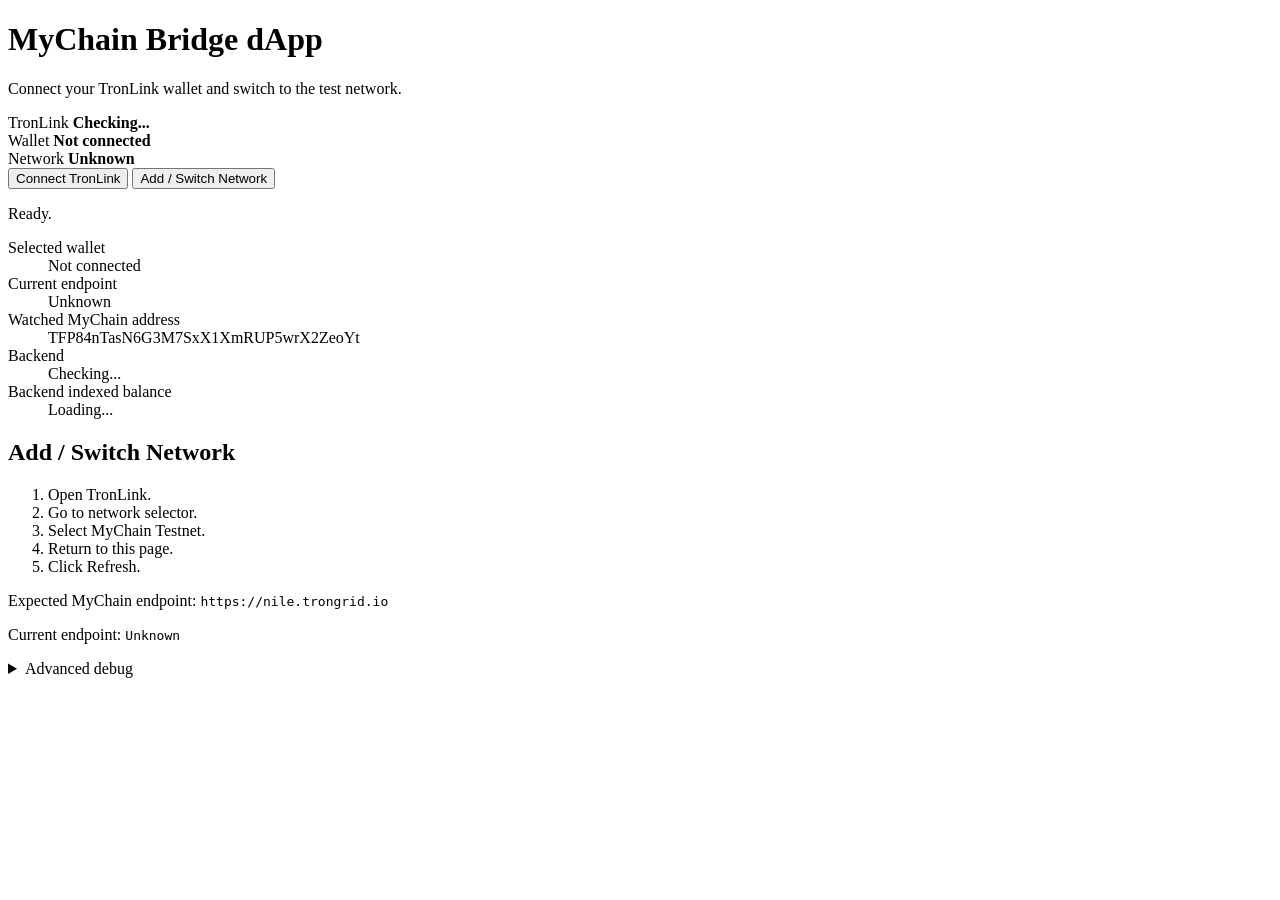
==== dapp/index.html @ dd765610 "Simplify TronLink dApp UI" ====
<!doctype html>
<html lang="en">
  <head>
    <meta charset="utf-8" />
    <meta name="viewport" content="width=device-width, initial-scale=1" />
    <title>MyChain Bridge dApp</title>
    <link rel="stylesheet" href="/styles.css" />
  </head>
  <body>
    <main class="shell">
      <header class="hero">
        <h1>MyChain Bridge dApp</h1>
        <p>Connect your TronLink wallet and switch to the test network.</p>
      </header>

      <section class="connect-card">
        <div class="status-list">
          <div>
            <span>TronLink</span>
            <strong id="tronLinkStatus">Checking...</strong>
          </div>
          <div>
            <span>Wallet</span>
            <strong id="walletStatus">Not connected</strong>
          </div>
          <div>
            <span>Network</span>
            <strong id="networkStatus">Unknown</strong>
          </div>
        </div>

        <div class="actions">
          <button id="connectButton">Connect TronLink</button>
          <button id="networkButton" class="secondary">Add / Switch Network</button>
        </div>

        <p id="message" class="message muted">Ready.</p>

        <dl class="details">
          <dt>Selected wallet</dt>
          <dd id="walletAddress">Not connected</dd>
          <dt>Current endpoint</dt>
          <dd id="currentEndpoint">Unknown</dd>
          <dt>Watched MyChain address</dt>
          <dd id="watchedAddress">TFP84nTasN6G3M7SxX1XmRUP5wrX2ZeoYt</dd>
          <dt>Backend</dt>
          <dd id="backendStatus">Checking...</dd>
          <dt>Backend indexed balance</dt>
          <dd id="backendBalance">Loading...</dd>
        </dl>

        <section id="manualPanel" class="manual hidden">
          <h2>Add / Switch Network</h2>
          <ol>
            <li>Open TronLink.</li>
            <li>Go to network selector.</li>
            <li>Select MyChain Testnet.</li>
            <li>Return to this page.</li>
            <li>Click Refresh.</li>
          </ol>
          <p>Expected MyChain endpoint: <code>https://nile.trongrid.io</code></p>
          <p>Current endpoint: <code id="manualCurrentEndpoint">Unknown</code></p>
        </section>
      </section>

      <details class="debug">
        <summary>Advanced debug</summary>
        <pre id="debugOutput">{}</pre>
      </details>
    </main>

    <script src="/app.js"></script>
  </body>
</html>
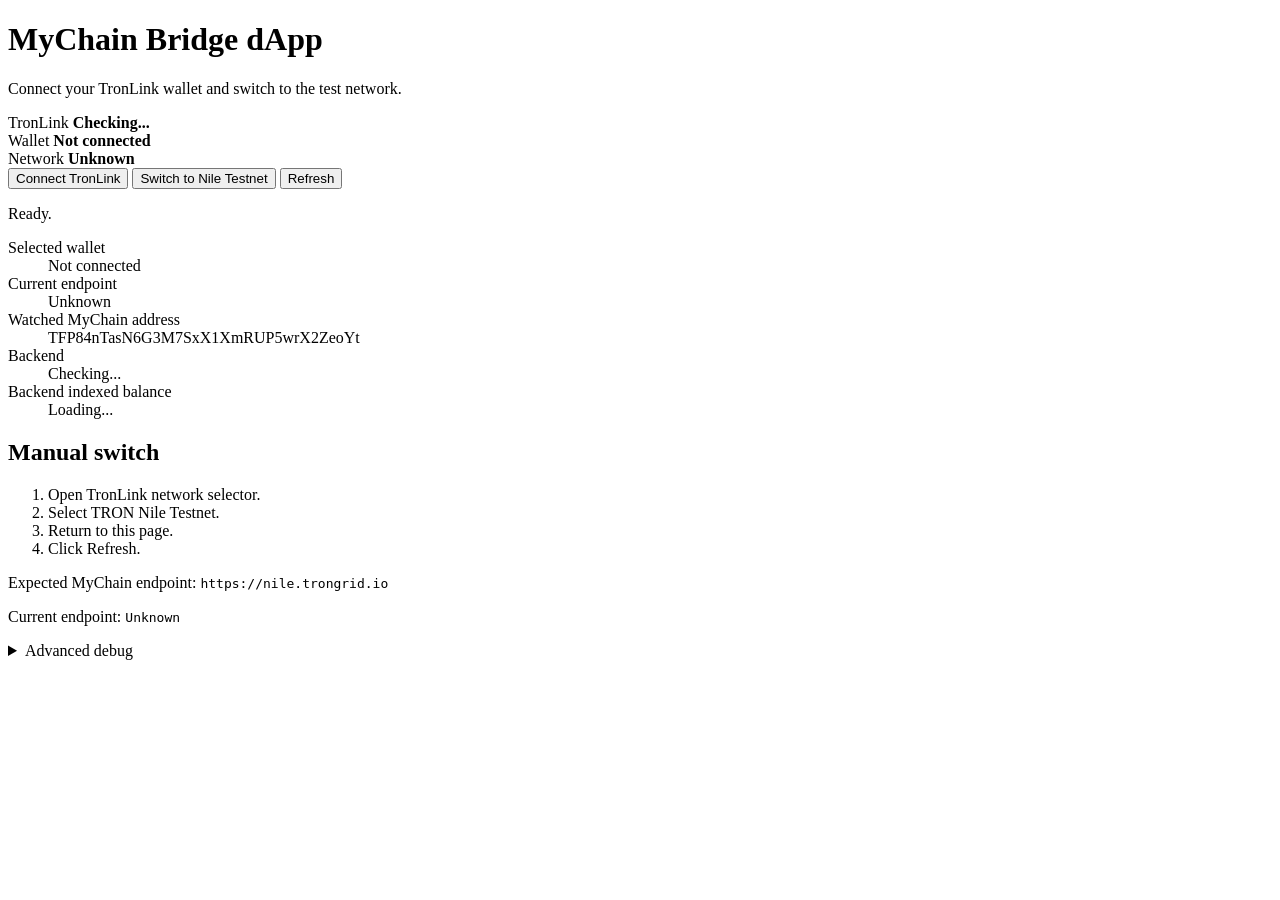
==== commit a6dee803: "Enable TronLink Nile network switch" ====
--- a/dapp/index.html
+++ b/dapp/index.html
@@ -31,7 +31,8 @@
 
         <div class="actions">
           <button id="connectButton">Connect TronLink</button>
-          <button id="networkButton" class="secondary">Add / Switch Network</button>
+          <button id="networkButton" class="secondary">Switch to Nile Testnet</button>
+          <button id="refreshButton" class="secondary">Refresh</button>
         </div>
 
         <p id="message" class="message muted">Ready.</p>
@@ -50,11 +51,10 @@
         </dl>
 
         <section id="manualPanel" class="manual hidden">
-          <h2>Add / Switch Network</h2>
+          <h2>Manual switch</h2>
           <ol>
-            <li>Open TronLink.</li>
-            <li>Go to network selector.</li>
-            <li>Select MyChain Testnet.</li>
+            <li>Open TronLink network selector.</li>
+            <li>Select TRON Nile Testnet.</li>
             <li>Return to this page.</li>
             <li>Click Refresh.</li>
           </ol>
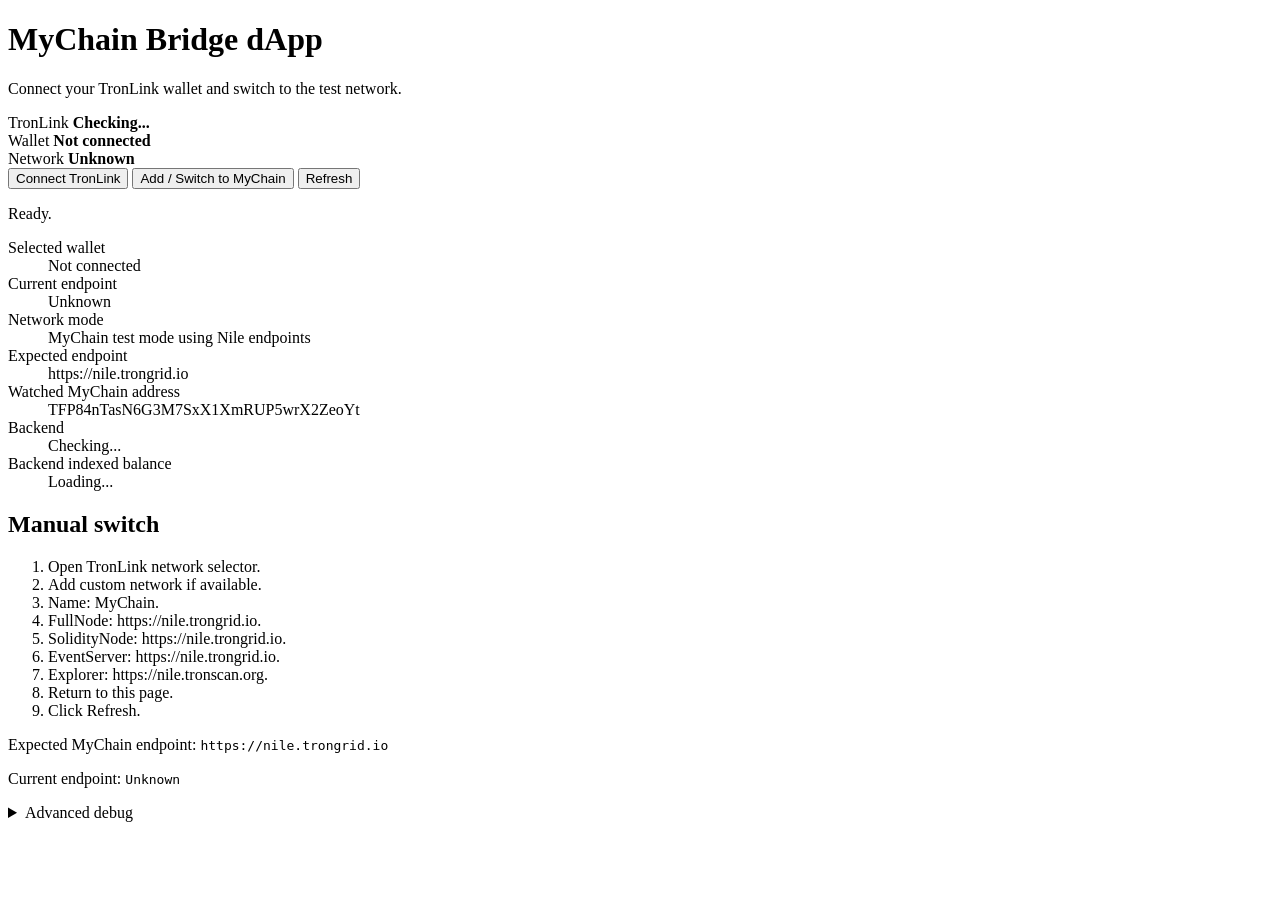
==== commit 23e8b97d: "Add MyChain network button" ====
--- a/dapp/index.html
+++ b/dapp/index.html
@@ -31,7 +31,7 @@
 
         <div class="actions">
           <button id="connectButton">Connect TronLink</button>
-          <button id="networkButton" class="secondary">Switch to Nile Testnet</button>
+          <button id="networkButton" class="secondary">Add / Switch to MyChain</button>
           <button id="refreshButton" class="secondary">Refresh</button>
         </div>
 
@@ -42,6 +42,10 @@
           <dd id="walletAddress">Not connected</dd>
           <dt>Current endpoint</dt>
           <dd id="currentEndpoint">Unknown</dd>
+          <dt>Network mode</dt>
+          <dd id="networkMode">MyChain test mode using Nile endpoints</dd>
+          <dt>Expected endpoint</dt>
+          <dd>https://nile.trongrid.io</dd>
           <dt>Watched MyChain address</dt>
           <dd id="watchedAddress">TFP84nTasN6G3M7SxX1XmRUP5wrX2ZeoYt</dd>
           <dt>Backend</dt>
@@ -54,7 +58,12 @@
           <h2>Manual switch</h2>
           <ol>
             <li>Open TronLink network selector.</li>
-            <li>Select TRON Nile Testnet.</li>
+            <li>Add custom network if available.</li>
+            <li>Name: MyChain.</li>
+            <li>FullNode: https://nile.trongrid.io.</li>
+            <li>SolidityNode: https://nile.trongrid.io.</li>
+            <li>EventServer: https://nile.trongrid.io.</li>
+            <li>Explorer: https://nile.tronscan.org.</li>
             <li>Return to this page.</li>
             <li>Click Refresh.</li>
           </ol>
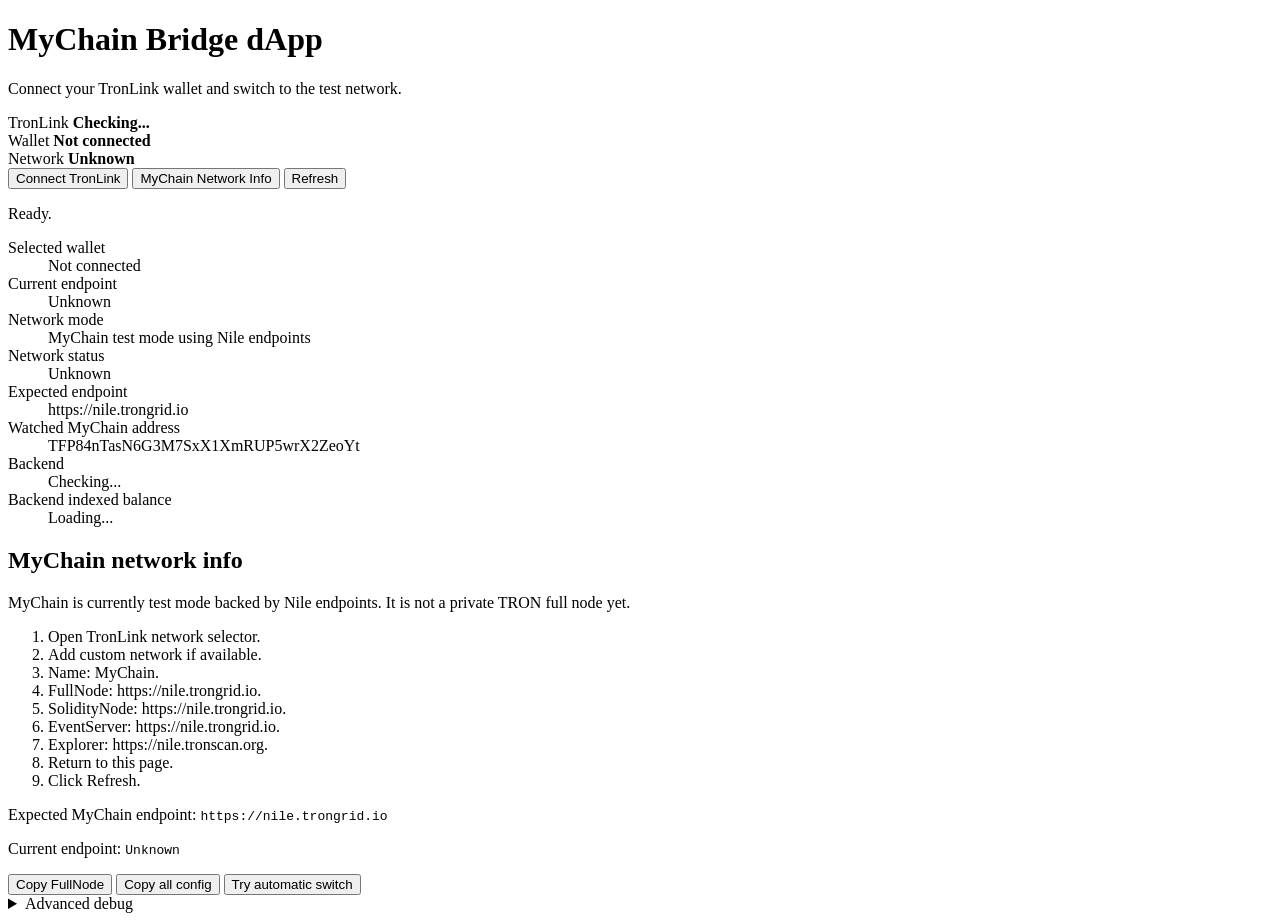
==== commit 73f9655e: "Clarify MyChain wallet connection UI" ====
--- a/dapp/index.html
+++ b/dapp/index.html
@@ -31,7 +31,7 @@
 
         <div class="actions">
           <button id="connectButton">Connect TronLink</button>
-          <button id="networkButton" class="secondary">Add / Switch to MyChain</button>
+          <button id="networkButton" class="secondary">MyChain Network Info</button>
           <button id="refreshButton" class="secondary">Refresh</button>
         </div>
 
@@ -44,6 +44,8 @@
           <dd id="currentEndpoint">Unknown</dd>
           <dt>Network mode</dt>
           <dd id="networkMode">MyChain test mode using Nile endpoints</dd>
+          <dt>Network status</dt>
+          <dd id="networkDetail">Unknown</dd>
           <dt>Expected endpoint</dt>
           <dd>https://nile.trongrid.io</dd>
           <dt>Watched MyChain address</dt>
@@ -55,7 +57,8 @@
         </dl>
 
         <section id="manualPanel" class="manual hidden">
-          <h2>Manual switch</h2>
+          <h2>MyChain network info</h2>
+          <p>MyChain is currently test mode backed by Nile endpoints. It is not a private TRON full node yet.</p>
           <ol>
             <li>Open TronLink network selector.</li>
             <li>Add custom network if available.</li>
@@ -69,6 +72,11 @@
           </ol>
           <p>Expected MyChain endpoint: <code>https://nile.trongrid.io</code></p>
           <p>Current endpoint: <code id="manualCurrentEndpoint">Unknown</code></p>
+          <div class="manual-actions">
+            <button id="copyFullNodeButton" class="secondary">Copy FullNode</button>
+            <button id="copyAllConfigButton" class="secondary">Copy all config</button>
+            <button id="trySwitchButton" class="secondary">Try automatic switch</button>
+          </div>
         </section>
       </section>
 
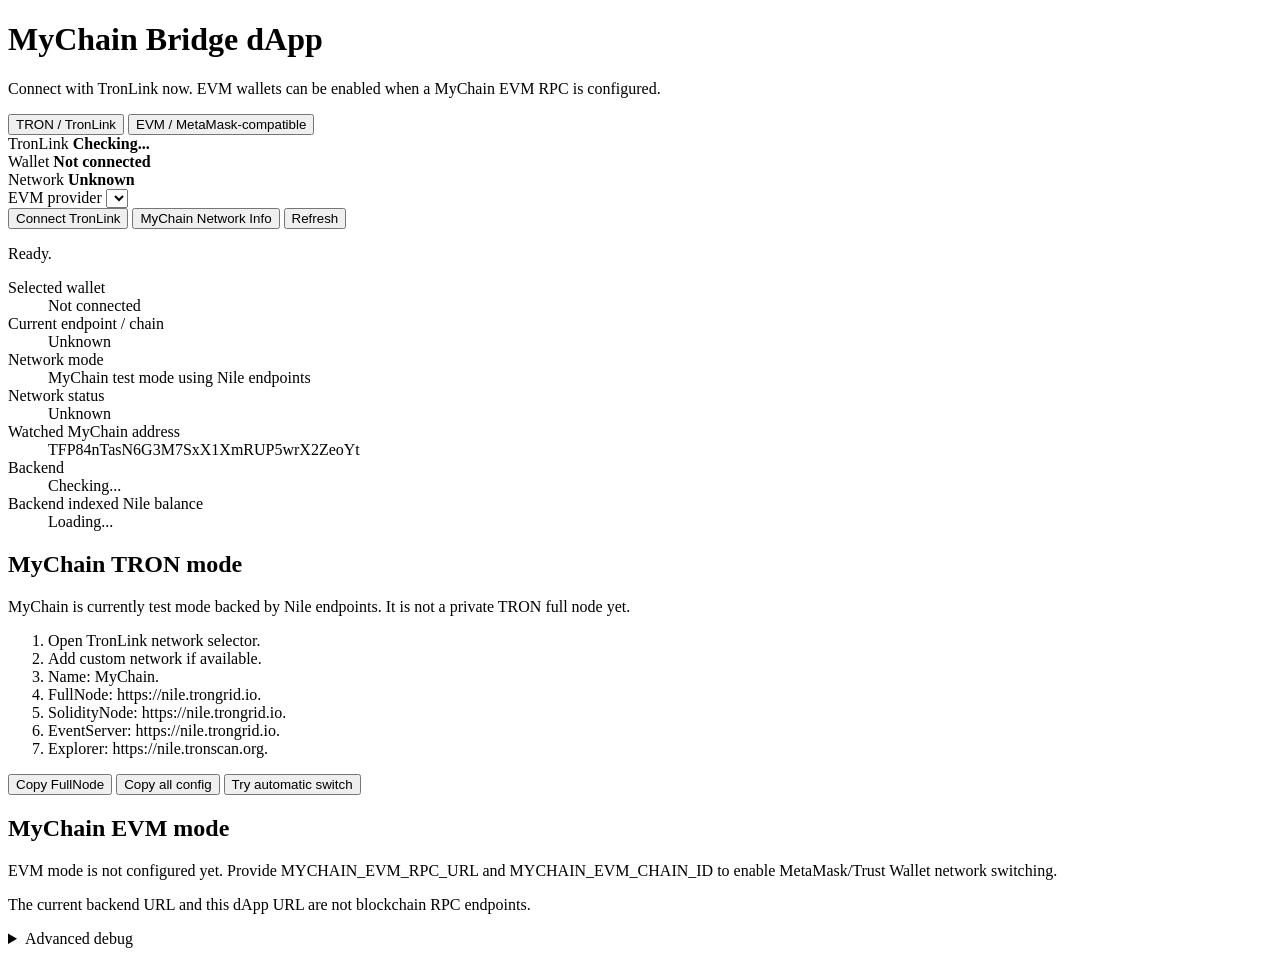
==== commit f71dbc0d: "Add multi-wallet mode scaffolding" ====
--- a/dapp/index.html
+++ b/dapp/index.html
@@ -10,14 +10,19 @@
     <main class="shell">
       <header class="hero">
         <h1>MyChain Bridge dApp</h1>
-        <p>Connect your TronLink wallet and switch to the test network.</p>
+        <p>Connect with TronLink now. EVM wallets can be enabled when a MyChain EVM RPC is configured.</p>
       </header>
+
+      <section class="mode-selector" aria-label="Wallet mode">
+        <button id="tronModeButton" class="mode active" type="button">TRON / TronLink</button>
+        <button id="evmModeButton" class="mode" type="button">EVM / MetaMask-compatible</button>
+      </section>
 
       <section class="connect-card">
         <div class="status-list">
           <div>
-            <span>TronLink</span>
-            <strong id="tronLinkStatus">Checking...</strong>
+            <span id="providerLabel">TronLink</span>
+            <strong id="providerStatus">Checking...</strong>
           </div>
           <div>
             <span>Wallet</span>
@@ -29,10 +34,15 @@
           </div>
         </div>
 
+        <div id="evmProviderRow" class="provider-row hidden">
+          <label for="evmProviderSelect">EVM provider</label>
+          <select id="evmProviderSelect"></select>
+        </div>
+
         <div class="actions">
-          <button id="connectButton">Connect TronLink</button>
-          <button id="networkButton" class="secondary">MyChain Network Info</button>
-          <button id="refreshButton" class="secondary">Refresh</button>
+          <button id="connectButton" type="button">Connect TronLink</button>
+          <button id="networkButton" class="secondary" type="button">MyChain Network Info</button>
+          <button id="refreshButton" class="secondary" type="button">Refresh</button>
         </div>
 
         <p id="message" class="message muted">Ready.</p>
@@ -40,24 +50,22 @@
         <dl class="details">
           <dt>Selected wallet</dt>
           <dd id="walletAddress">Not connected</dd>
-          <dt>Current endpoint</dt>
+          <dt>Current endpoint / chain</dt>
           <dd id="currentEndpoint">Unknown</dd>
           <dt>Network mode</dt>
           <dd id="networkMode">MyChain test mode using Nile endpoints</dd>
           <dt>Network status</dt>
           <dd id="networkDetail">Unknown</dd>
-          <dt>Expected endpoint</dt>
-          <dd>https://nile.trongrid.io</dd>
           <dt>Watched MyChain address</dt>
           <dd id="watchedAddress">TFP84nTasN6G3M7SxX1XmRUP5wrX2ZeoYt</dd>
           <dt>Backend</dt>
           <dd id="backendStatus">Checking...</dd>
-          <dt>Backend indexed balance</dt>
+          <dt>Backend indexed Nile balance</dt>
           <dd id="backendBalance">Loading...</dd>
         </dl>
 
-        <section id="manualPanel" class="manual hidden">
-          <h2>MyChain network info</h2>
+        <section id="tronNetworkPanel" class="manual hidden">
+          <h2>MyChain TRON mode</h2>
           <p>MyChain is currently test mode backed by Nile endpoints. It is not a private TRON full node yet.</p>
           <ol>
             <li>Open TronLink network selector.</li>
@@ -67,16 +75,18 @@
             <li>SolidityNode: https://nile.trongrid.io.</li>
             <li>EventServer: https://nile.trongrid.io.</li>
             <li>Explorer: https://nile.tronscan.org.</li>
-            <li>Return to this page.</li>
-            <li>Click Refresh.</li>
           </ol>
-          <p>Expected MyChain endpoint: <code>https://nile.trongrid.io</code></p>
-          <p>Current endpoint: <code id="manualCurrentEndpoint">Unknown</code></p>
           <div class="manual-actions">
-            <button id="copyFullNodeButton" class="secondary">Copy FullNode</button>
-            <button id="copyAllConfigButton" class="secondary">Copy all config</button>
-            <button id="trySwitchButton" class="secondary">Try automatic switch</button>
+            <button id="copyTronFullNodeButton" class="secondary" type="button">Copy FullNode</button>
+            <button id="copyTronConfigButton" class="secondary" type="button">Copy all config</button>
+            <button id="tryTronSwitchButton" class="secondary" type="button">Try automatic switch</button>
           </div>
+        </section>
+
+        <section id="evmConfigPanel" class="manual hidden">
+          <h2>MyChain EVM mode</h2>
+          <p>EVM mode is not configured yet. Provide MYCHAIN_EVM_RPC_URL and MYCHAIN_EVM_CHAIN_ID to enable MetaMask/Trust Wallet network switching.</p>
+          <p>The current backend URL and this dApp URL are not blockchain RPC endpoints.</p>
         </section>
       </section>
 
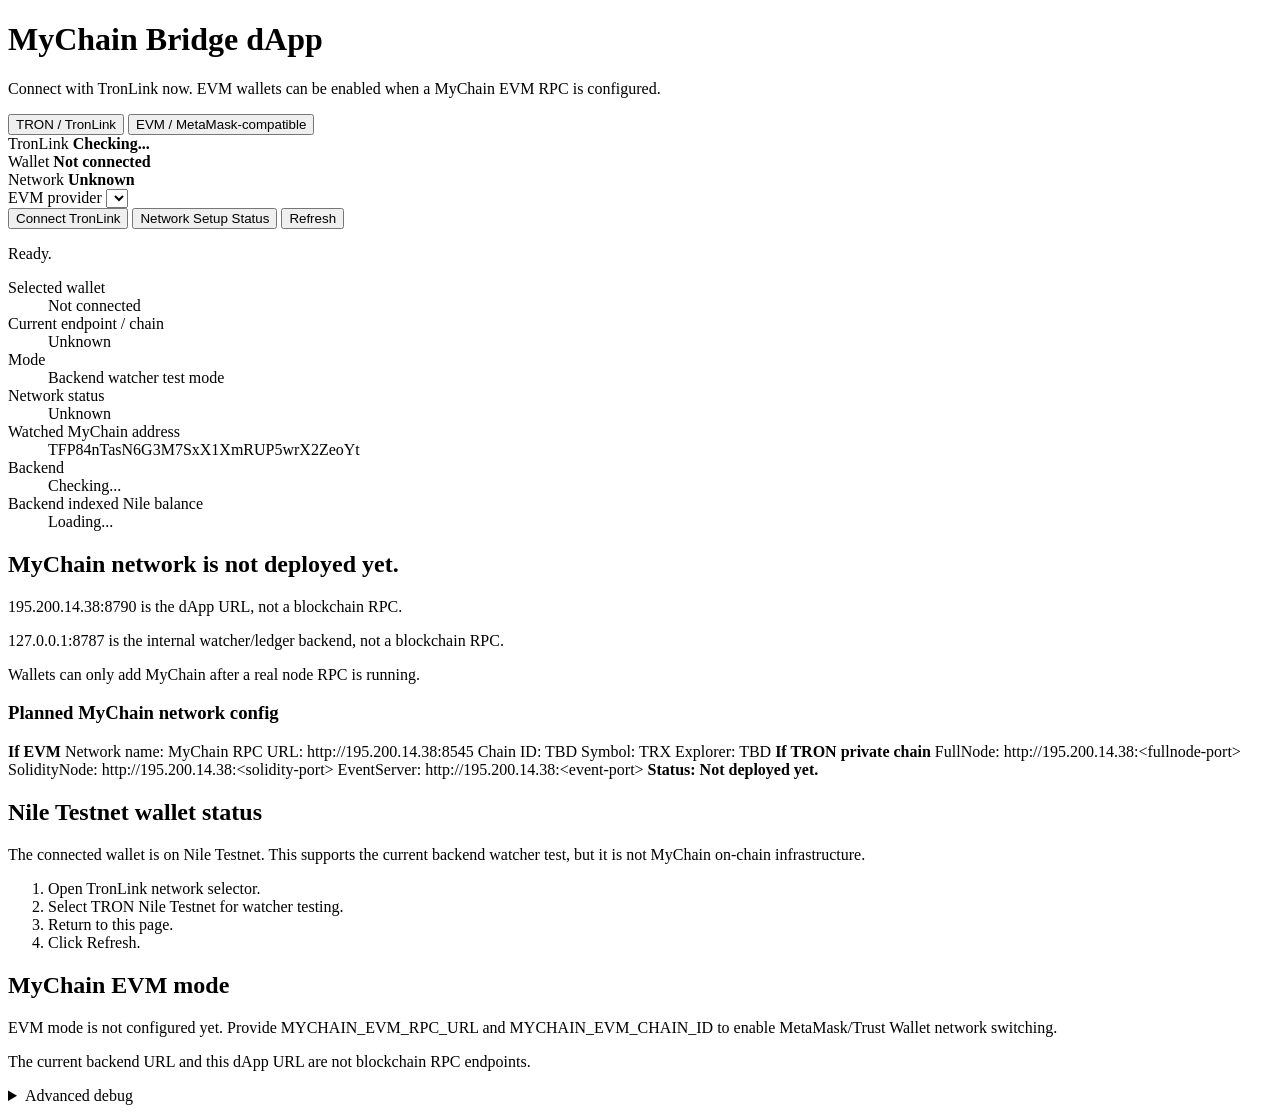
==== commit 8266dd37: "Clarify MyChain network deployment status" ====
--- a/dapp/index.html
+++ b/dapp/index.html
@@ -41,7 +41,7 @@
 
         <div class="actions">
           <button id="connectButton" type="button">Connect TronLink</button>
-          <button id="networkButton" class="secondary" type="button">MyChain Network Info</button>
+          <button id="networkButton" class="secondary" type="button">Network Setup Status</button>
           <button id="refreshButton" class="secondary" type="button">Refresh</button>
         </div>
 
@@ -52,8 +52,8 @@
           <dd id="walletAddress">Not connected</dd>
           <dt>Current endpoint / chain</dt>
           <dd id="currentEndpoint">Unknown</dd>
-          <dt>Network mode</dt>
-          <dd id="networkMode">MyChain test mode using Nile endpoints</dd>
+          <dt>Mode</dt>
+          <dd id="networkMode">Backend watcher test mode</dd>
           <dt>Network status</dt>
           <dd id="networkDetail">Unknown</dd>
           <dt>Watched MyChain address</dt>
@@ -64,23 +64,36 @@
           <dd id="backendBalance">Loading...</dd>
         </dl>
 
+        <section id="networkStatusPanel" class="manual hidden">
+          <h2>MyChain network is not deployed yet.</h2>
+          <p>195.200.14.38:8790 is the dApp URL, not a blockchain RPC.</p>
+          <p>127.0.0.1:8787 is the internal watcher/ledger backend, not a blockchain RPC.</p>
+          <p>Wallets can only add MyChain after a real node RPC is running.</p>
+          <h3>Planned MyChain network config</h3>
+          <div class="planned-config">
+            <strong>If EVM</strong>
+            <span>Network name: MyChain</span>
+            <span>RPC URL: http://195.200.14.38:8545</span>
+            <span>Chain ID: TBD</span>
+            <span>Symbol: TRX</span>
+            <span>Explorer: TBD</span>
+            <strong>If TRON private chain</strong>
+            <span>FullNode: http://195.200.14.38:&lt;fullnode-port&gt;</span>
+            <span>SolidityNode: http://195.200.14.38:&lt;solidity-port&gt;</span>
+            <span>EventServer: http://195.200.14.38:&lt;event-port&gt;</span>
+            <strong>Status: Not deployed yet.</strong>
+          </div>
+        </section>
+
         <section id="tronNetworkPanel" class="manual hidden">
-          <h2>MyChain TRON mode</h2>
-          <p>MyChain is currently test mode backed by Nile endpoints. It is not a private TRON full node yet.</p>
+          <h2>Nile Testnet wallet status</h2>
+          <p>The connected wallet is on Nile Testnet. This supports the current backend watcher test, but it is not MyChain on-chain infrastructure.</p>
           <ol>
             <li>Open TronLink network selector.</li>
-            <li>Add custom network if available.</li>
-            <li>Name: MyChain.</li>
-            <li>FullNode: https://nile.trongrid.io.</li>
-            <li>SolidityNode: https://nile.trongrid.io.</li>
-            <li>EventServer: https://nile.trongrid.io.</li>
-            <li>Explorer: https://nile.tronscan.org.</li>
+            <li>Select TRON Nile Testnet for watcher testing.</li>
+            <li>Return to this page.</li>
+            <li>Click Refresh.</li>
           </ol>
-          <div class="manual-actions">
-            <button id="copyTronFullNodeButton" class="secondary" type="button">Copy FullNode</button>
-            <button id="copyTronConfigButton" class="secondary" type="button">Copy all config</button>
-            <button id="tryTronSwitchButton" class="secondary" type="button">Try automatic switch</button>
-          </div>
         </section>
 
         <section id="evmConfigPanel" class="manual hidden">
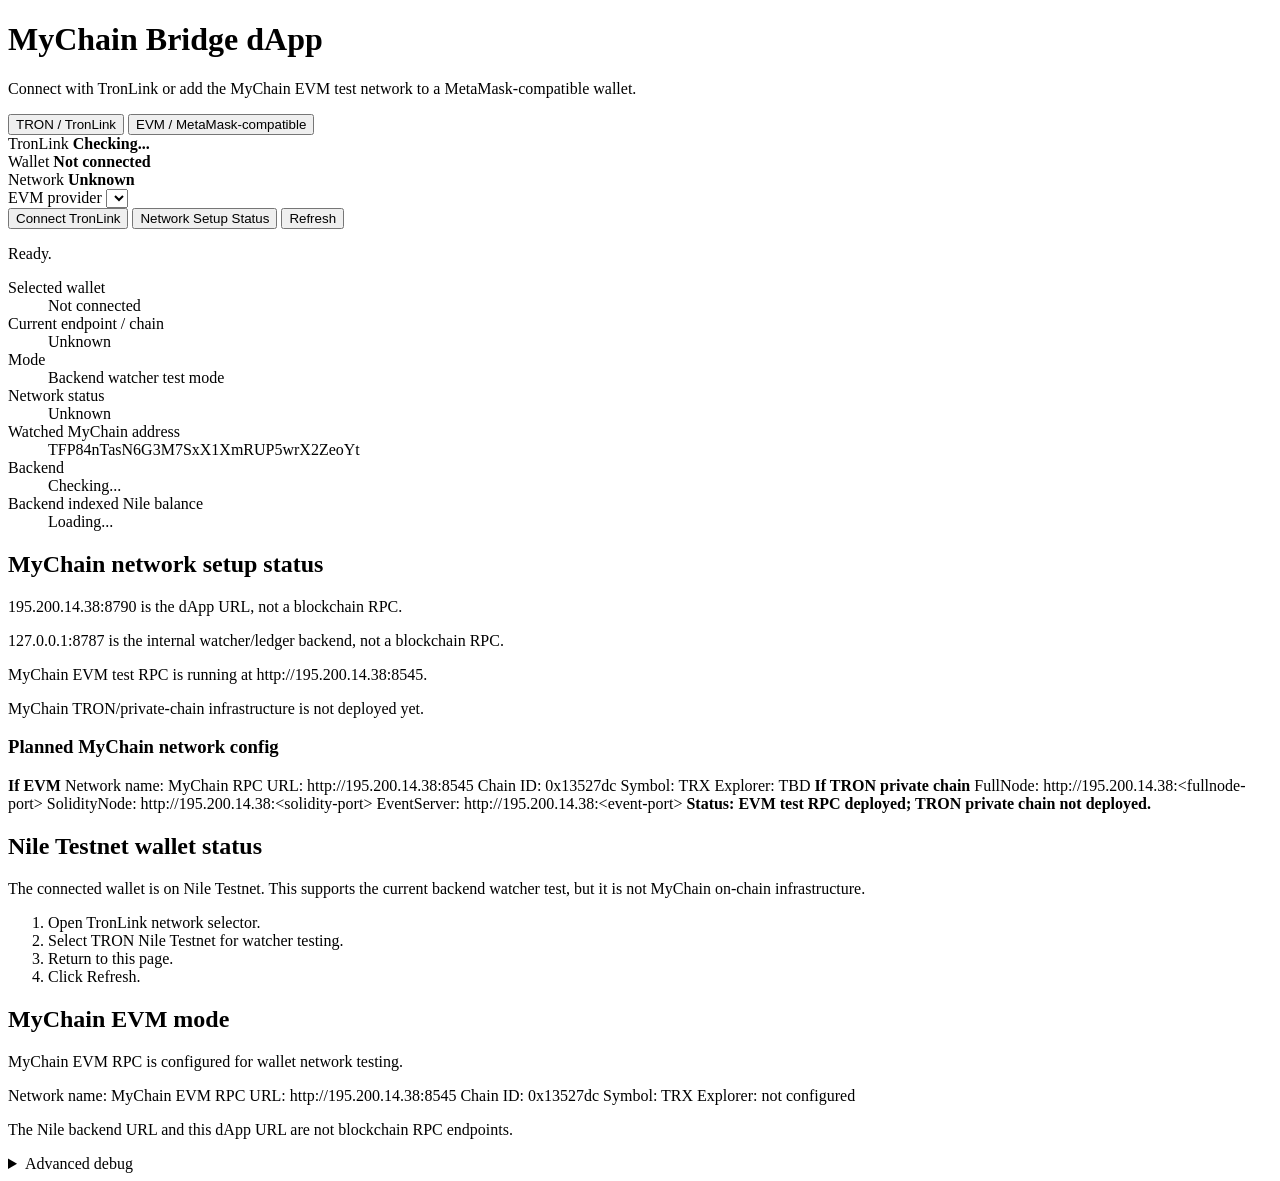
==== commit 1b961105: "Enable MyChain EVM network config" ====
--- a/dapp/index.html
+++ b/dapp/index.html
@@ -10,7 +10,7 @@
     <main class="shell">
       <header class="hero">
         <h1>MyChain Bridge dApp</h1>
-        <p>Connect with TronLink now. EVM wallets can be enabled when a MyChain EVM RPC is configured.</p>
+        <p>Connect with TronLink or add the MyChain EVM test network to a MetaMask-compatible wallet.</p>
       </header>
 
       <section class="mode-selector" aria-label="Wallet mode">
@@ -65,23 +65,24 @@
         </dl>
 
         <section id="networkStatusPanel" class="manual hidden">
-          <h2>MyChain network is not deployed yet.</h2>
+          <h2>MyChain network setup status</h2>
           <p>195.200.14.38:8790 is the dApp URL, not a blockchain RPC.</p>
           <p>127.0.0.1:8787 is the internal watcher/ledger backend, not a blockchain RPC.</p>
-          <p>Wallets can only add MyChain after a real node RPC is running.</p>
+          <p>MyChain EVM test RPC is running at http://195.200.14.38:8545.</p>
+          <p>MyChain TRON/private-chain infrastructure is not deployed yet.</p>
           <h3>Planned MyChain network config</h3>
           <div class="planned-config">
             <strong>If EVM</strong>
             <span>Network name: MyChain</span>
             <span>RPC URL: http://195.200.14.38:8545</span>
-            <span>Chain ID: TBD</span>
+            <span>Chain ID: 0x13527dc</span>
             <span>Symbol: TRX</span>
             <span>Explorer: TBD</span>
             <strong>If TRON private chain</strong>
             <span>FullNode: http://195.200.14.38:&lt;fullnode-port&gt;</span>
             <span>SolidityNode: http://195.200.14.38:&lt;solidity-port&gt;</span>
             <span>EventServer: http://195.200.14.38:&lt;event-port&gt;</span>
-            <strong>Status: Not deployed yet.</strong>
+            <strong>Status: EVM test RPC deployed; TRON private chain not deployed.</strong>
           </div>
         </section>
 
@@ -98,8 +99,15 @@
 
         <section id="evmConfigPanel" class="manual hidden">
           <h2>MyChain EVM mode</h2>
-          <p>EVM mode is not configured yet. Provide MYCHAIN_EVM_RPC_URL and MYCHAIN_EVM_CHAIN_ID to enable MetaMask/Trust Wallet network switching.</p>
-          <p>The current backend URL and this dApp URL are not blockchain RPC endpoints.</p>
+          <p>MyChain EVM RPC is configured for wallet network testing.</p>
+          <div class="planned-config">
+            <span>Network name: MyChain EVM</span>
+            <span>RPC URL: http://195.200.14.38:8545</span>
+            <span>Chain ID: 0x13527dc</span>
+            <span>Symbol: TRX</span>
+            <span>Explorer: not configured</span>
+          </div>
+          <p>The Nile backend URL and this dApp URL are not blockchain RPC endpoints.</p>
         </section>
       </section>
 
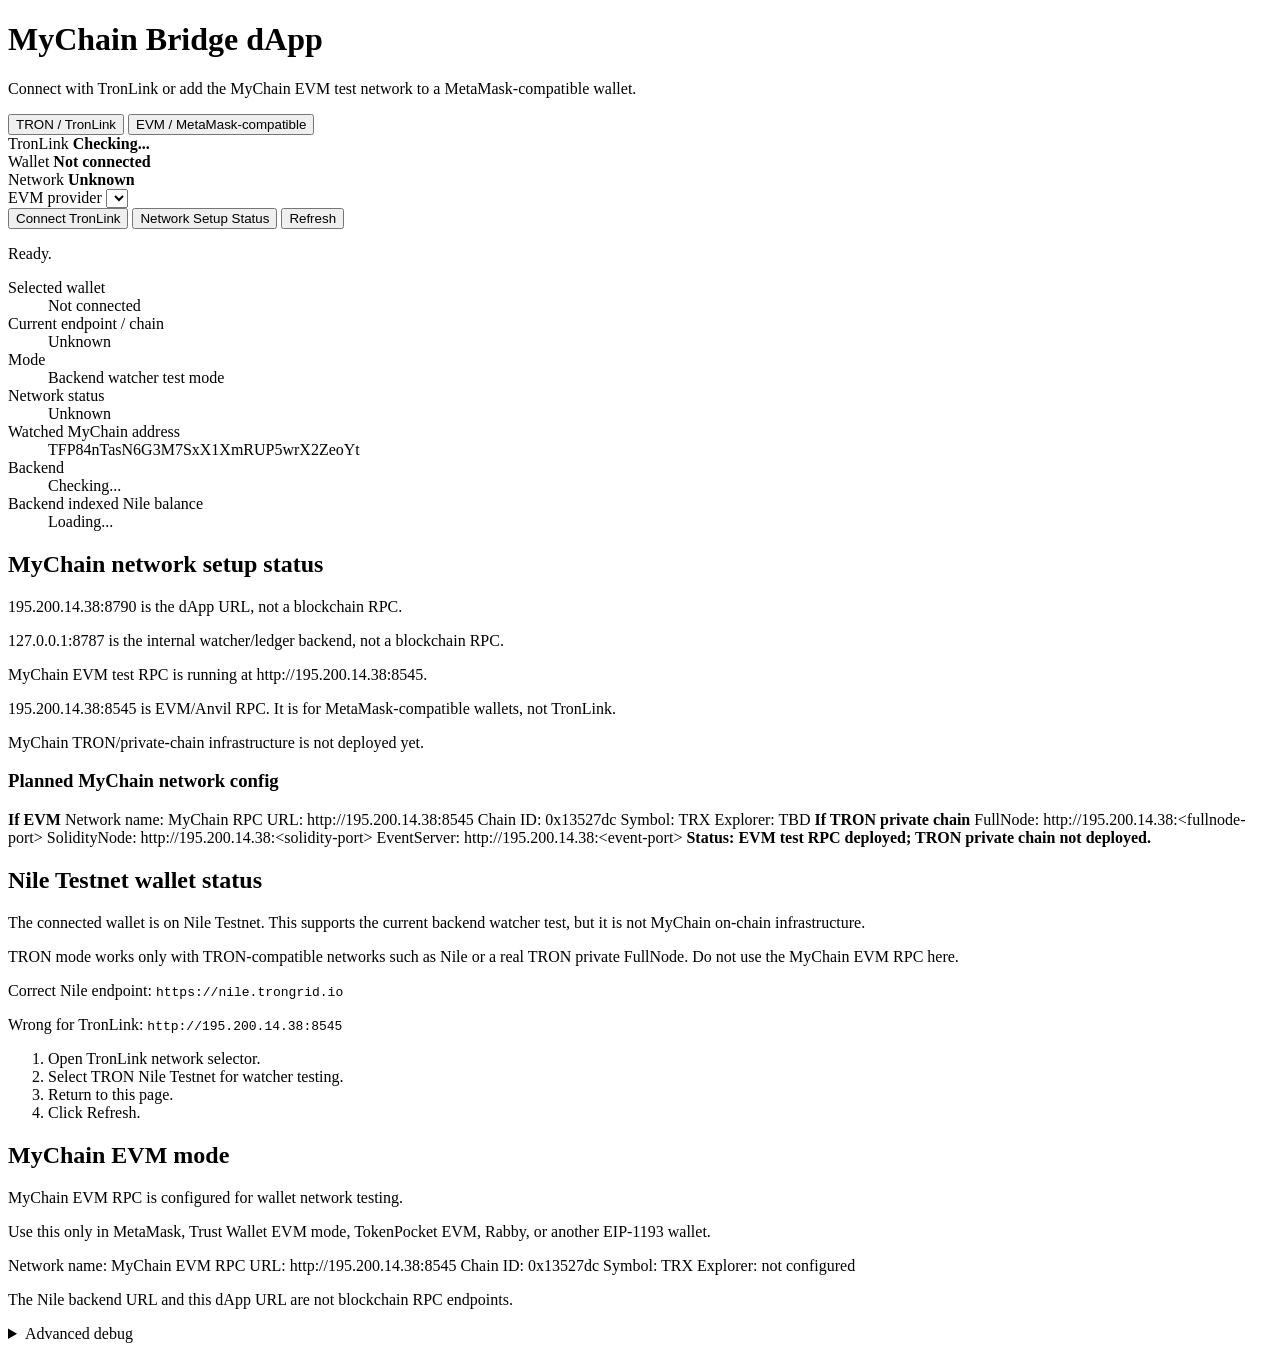
==== commit b314d2c1: "Clarify TRON versus EVM network usage" ====
--- a/dapp/index.html
+++ b/dapp/index.html
@@ -69,6 +69,7 @@
           <p>195.200.14.38:8790 is the dApp URL, not a blockchain RPC.</p>
           <p>127.0.0.1:8787 is the internal watcher/ledger backend, not a blockchain RPC.</p>
           <p>MyChain EVM test RPC is running at http://195.200.14.38:8545.</p>
+          <p>195.200.14.38:8545 is EVM/Anvil RPC. It is for MetaMask-compatible wallets, not TronLink.</p>
           <p>MyChain TRON/private-chain infrastructure is not deployed yet.</p>
           <h3>Planned MyChain network config</h3>
           <div class="planned-config">
@@ -89,6 +90,9 @@
         <section id="tronNetworkPanel" class="manual hidden">
           <h2>Nile Testnet wallet status</h2>
           <p>The connected wallet is on Nile Testnet. This supports the current backend watcher test, but it is not MyChain on-chain infrastructure.</p>
+          <p>TRON mode works only with TRON-compatible networks such as Nile or a real TRON private FullNode. Do not use the MyChain EVM RPC here.</p>
+          <p>Correct Nile endpoint: <code>https://nile.trongrid.io</code></p>
+          <p>Wrong for TronLink: <code>http://195.200.14.38:8545</code></p>
           <ol>
             <li>Open TronLink network selector.</li>
             <li>Select TRON Nile Testnet for watcher testing.</li>
@@ -100,6 +104,7 @@
         <section id="evmConfigPanel" class="manual hidden">
           <h2>MyChain EVM mode</h2>
           <p>MyChain EVM RPC is configured for wallet network testing.</p>
+          <p>Use this only in MetaMask, Trust Wallet EVM mode, TokenPocket EVM, Rabby, or another EIP-1193 wallet.</p>
           <div class="planned-config">
             <span>Network name: MyChain EVM</span>
             <span>RPC URL: http://195.200.14.38:8545</span>
